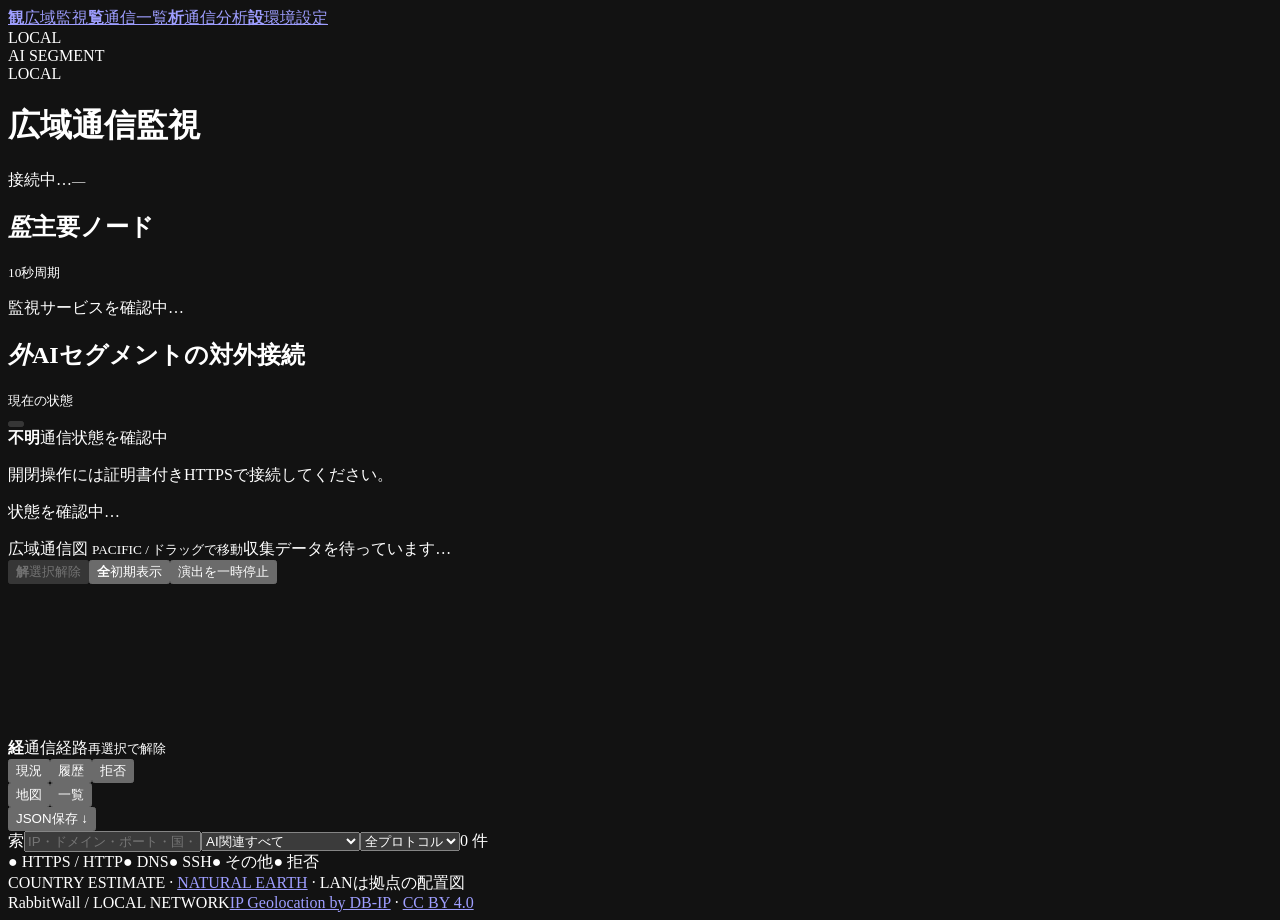
==== src/rabbitwall/static/index.html @ a681644e "Prepare RabbitWall public release with configurable installation and bilingual guides" ====
<!doctype html>
<html lang="ja">
<head><meta charset="utf-8"><meta name="viewport" content="width=device-width,initial-scale=1"><meta name="color-scheme" content="dark"><title>RabbitWall · NETWORK OBSERVATORY</title><link rel="stylesheet" href="/style.css"><script src="/atlas.js" defer></script><script src="/app.js" defer></script></head>
<body>
<aside><nav aria-label="メインメニュー"><a class="nav active" href="#monitor" data-nav="monitor"><b>観</b><span>広域監視</span></a><a class="nav" href="#sessions" data-nav="sessions"><b>覧</b><span>通信一覧</span></a><a class="nav" href="#analytics" data-nav="analytics"><b>析</b><span>通信分析</span></a><a class="nav" href="#settings" data-nav="settings"><b>設</b><span>環境設定</span></a></nav><div class="side-note">LOCAL<br>AI SEGMENT<br><span class="dot"></span>LOCAL</div></aside>
<main>
<header><div class="title-block"><h1><span id="page-title">広域通信監視</span><span id="demo" hidden>試験</span></h1></div><div class="live"><div><span id="live-dot" class="dot"></span><span id="health">接続中…</span><small id="updated">—</small></div></div></header>
<div id="notice" role="status" hidden></div>
<div data-page="monitor">
<section class="map-shell" id="map-shell" aria-label="広域通信監視マップ">
<div class="hud-left hud-panel"><article class="node-panel overlay-card"><div class="section-title"><h2><i>監</i>主要ノード</h2><small>10秒周期</small></div><div id="nodes" class="node-list"><p class="muted">監視サービスを確認中…</p></div></article><article id="gate-panel" class="gate-panel overlay-card" data-state="unknown"><div class="section-title"><h2><i>外</i>AIセグメントの対外接続</h2><small>現在の状態</small></div><div class="gate-current" role="status" aria-live="polite"><button id="internet-toggle" class="gate-indicator" type="button" role="switch" aria-checked="false" aria-label="AIセグメントの対外接続" aria-describedby="gate-caption control-message" disabled></button><div><strong id="gate-state" class="gate-state unknown">不明</strong><span id="gate-caption">通信状態を確認中</span></div></div><p id="auth-link" class="hint">開閉操作には証明書付きHTTPSで接続してください。</p><p id="control-message" class="hint" role="status">状態を確認中…</p></article></div>

<div id="atlas-view"><div class="atlas-toolbar"><div><span class="atlas-title">広域通信図 <small>PACIFIC / ドラッグで移動</small></span><span id="atlas-summary" role="status">収集データを待っています…</span></div><div class="map-actions"><button id="atlas-clear" class="export" disabled><b>解</b><span>選択解除</span></button><button id="atlas-reset" class="export"><b>全</b><span>初期表示</span></button><button id="atlas-pause" class="export" aria-pressed="false">演出を一時停止</button></div></div>
<div class="atlas-stage"><canvas id="atlas-canvas" aria-label="太平洋を中心にした世界地図とLAN拠点の通信マップ">経路一覧から同じセッション情報を確認できます。</canvas></div></div>
<div class="atlas-side hud-panel overlay-card"><div class="atlas-side-title"><b>経</b><span>通信経路</span><small>再選択で解除</small></div><div id="atlas-routes" aria-label="マップの通信経路"></div><div id="atlas-detail" class="atlas-detail" aria-live="polite" hidden></div></div>
<div id="map-controls" class="map-controls hud-panel"><div id="session-controls"><div class="panel-head"><div id="session-tabs" class="tabs" role="tablist"><button class="selected" id="tab-flows" role="tab" aria-selected="true">現況</button><button id="tab-history" role="tab" aria-selected="false">履歴</button><button id="tab-drops" role="tab" aria-selected="false">拒否</button></div><div class="session-tools"><div class="view-switch" role="group" aria-label="セッションの表示形式"><button id="view-map" class="selected" aria-pressed="true">地図</button><button id="view-table" aria-pressed="false">一覧</button></div><button id="export" class="export">JSON保存 ↓</button></div></div><div class="filters"><label class="search"><span>索</span><input id="search" placeholder="IP・ドメイン・ポート・国・状態" aria-label="通信検索"></label><select id="scope" aria-label="通信方向"><option value="related">AI関連すべて</option><option value="AI">AI → 上流・その他</option><option value="MANAGEMENT">LAN → AI・RabbitWall</option><option value="RABBITWALL">RabbitWallからの通信</option><option value="all">すべて</option></select><select id="proto" aria-label="プロトコル"><option value="all">全プロトコル</option><option>TCP</option><option>UDP</option><option>ICMP</option></select><span id="row-count">0 件</span></div></div></div>
<div class="atlas-legend"><span>● HTTPS / HTTP</span><span>● DNS</span><span>● SSH</span><span>● その他</span><span>● 拒否</span></div><div class="map-credit">COUNTRY ESTIMATE · <a href="https://www.naturalearthdata.com/about/terms-of-use/" target="_blank" rel="noopener noreferrer">NATURAL EARTH</a> · LANは拠点の配置図</div>
</section>
</div>
<div data-page="sessions" hidden><section class="panel"><div class="section-title list-heading"><h2><i>覧</i>セッション一覧</h2><small>地図と共通の絞り込み</small></div><div id="list-controls"></div><div id="table-view" class="table-wrap"><table><thead id="table-head"></thead><tbody id="rows"></tbody></table></div><div class="table-note" id="table-note"></div></section><section class="metrics" aria-label="通信の集計"><article><span>AI発信・追跡エントリ</span><strong id="ai-count">—</strong></article><article><span>AI発信・宛先IP</span><strong id="dest-count">—</strong></article><article><span>TCP ESTABLISHED</span><strong id="tcp-count">—</strong></article><article><span>拒否ログ <b>直近5分</b></span><strong id="drop-count">—</strong></article></section></div>
<div data-page="analytics" hidden>
<section class="panel analytics-panel"><div class="section-title list-heading"><h2><i>量</i>通信量ランキング</h2><small>AI → 公開IPv4</small></div>
<div class="analytics-toolbar"><label>期間 <select id="ranking-window" aria-label="期間"><option value="1h">直近1時間</option><option value="24h" selected>直近24時間</option></select></label><label>集計 <select id="ranking-group" aria-label="集計"><option value="ip">宛先IP</option><option value="domain">推定ドメイン</option></select></label><label>並び順 <select id="ranking-sort" aria-label="並び順"><option value="tx" selected>送信量</option><option value="rx">受信量</option><option value="total">合計</option></select></label><span id="ranking-period"></span></div>
<div class="analytics-totals"><span>送信 <strong id="ranking-tx">—</strong></span><span>受信 <strong id="ranking-rx">—</strong></span><span id="ranking-coverage"></span></div>
<div class="table-wrap"><table><thead><tr><th>順位</th><th>宛先 / 推定ドメイン</th><th>送信</th><th>受信</th><th>合計</th></tr></thead><tbody id="ranking-rows"></tbody></table></div>
<p class="table-note" id="ranking-note">観測開始後のカウンター差分を1分単位で集計します。最初の観測・短時間の通信・収集停止中の増分は含みません。複数ドメイン候補の通信量は各候補へ重複加算しません。</p></section>
<section class="panel analytics-panel"><div class="section-title list-heading"><h2><i>新</i>初めてのドメイン</h2><small id="new-domain-count">—</small></div><p class="table-note" id="domain-catalogue">この機能で初めて観測してから24時間を「新」と表示します。DNS問い合わせの観測であり、接続の成立を示すものではありません。</p><div class="table-wrap"><table><thead><tr><th>ドメイン</th><th>初回観測</th><th>最終DNS観測</th></tr></thead><tbody id="new-domain-rows"></tbody></table></div></section>
</div>
<div data-page="settings" hidden><section class="settings-grid"><article class="settings-card"><div class="section-title"><h2><i>彩</i>カラースキーマ</h2></div><p>画面と地図の配色を切り替えます。</p><label class="token-label" for="color-scheme">配色</label><select id="color-scheme"><option value="amber">橙 / AMBER</option><option value="cyan">蒼 / CYAN</option><option value="violet">紫 / VIOLET</option><option value="white">白 / WHITE · 明色</option><option value="green">緑 / GREEN</option><option value="blue">青 / BLUE</option><option value="red">紅 / RED</option></select><p id="theme-message" class="hint" role="status">配色はこのブラウザーに保存されます。</p></article><article class="settings-card"><div class="section-title"><h2><i>国</i>IPアドレスの国表示</h2><span id="geoip-status" class="badge">確認中</span></div><p>国別IPデータをRabbitWall内で照合します。通信先IPを外部へ送信しません。</p><dl class="settings-data"><dt>データ</dt><dd id="geoip-source">—</dd><dt>版</dt><dd id="geoip-edition">—</dd><dt>更新日時</dt><dd id="geoip-updated">—</dd></dl><p id="geoip-message" class="hint">—</p><details><summary>国別IPデータを導入・更新する</summary><pre>sudo python3 /opt/rabbitwall/update_geoip.py</pre></details><p class="hint">国は概算です。LANは設定した拠点の配置図として表示します。アニメーションはセッションの存在を示す演出で、パケット数・通信速度を表しません。</p></article></section></div>

<footer><span>RabbitWall / LOCAL NETWORK</span><span><a href="https://db-ip.com" target="_blank" rel="noopener noreferrer">IP Geolocation by DB-IP</a> · <a href="https://creativecommons.org/licenses/by/4.0/" target="_blank" rel="noopener noreferrer">CC BY 4.0</a></span></footer>
</main></body></html>
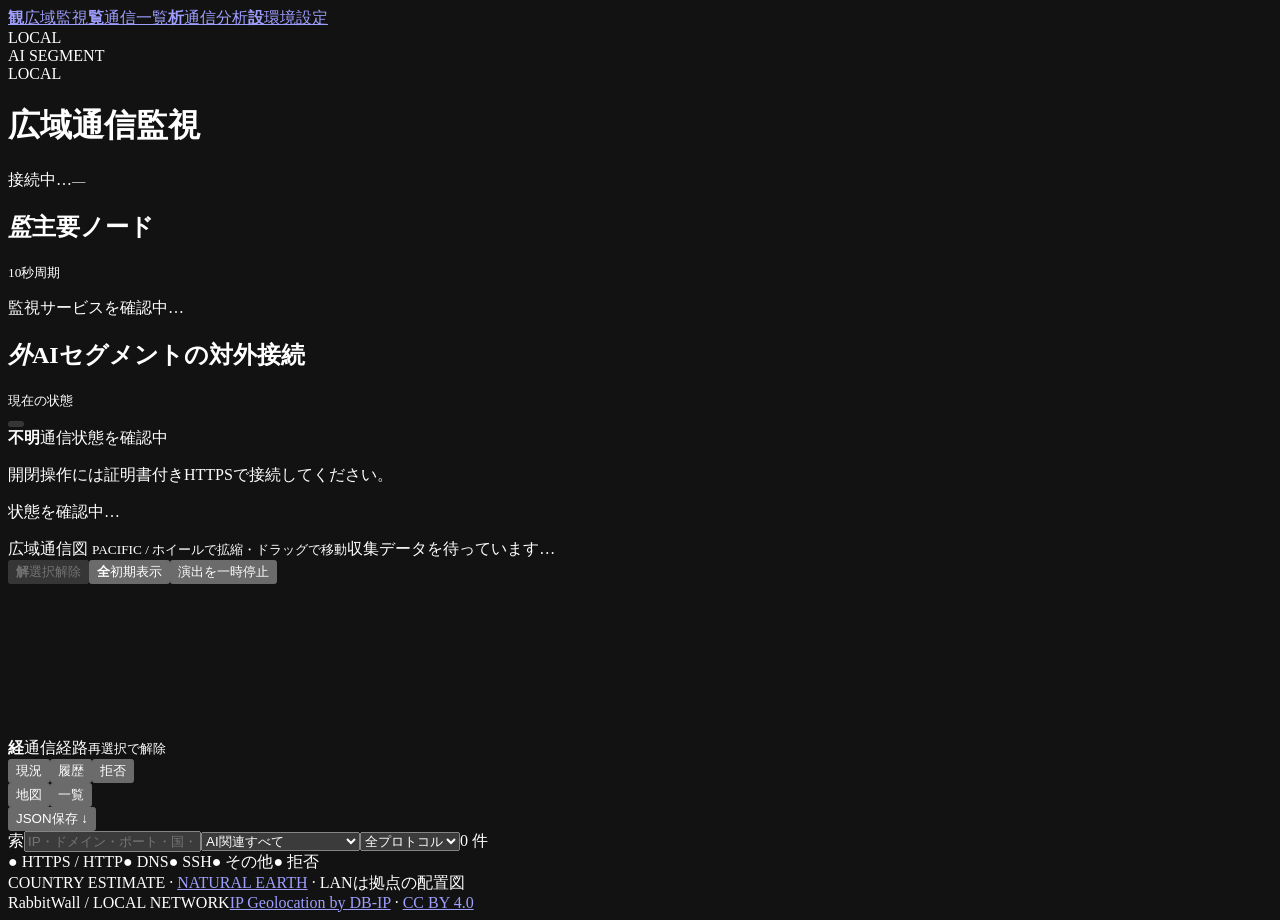
==== commit 97a9895d: "Add cursor-centered wheel zoom to session map" ====
--- a/src/rabbitwall/static/index.html
+++ b/src/rabbitwall/static/index.html
@@ -10,7 +10,7 @@
 <section class="map-shell" id="map-shell" aria-label="広域通信監視マップ">
 <div class="hud-left hud-panel"><article class="node-panel overlay-card"><div class="section-title"><h2><i>監</i>主要ノード</h2><small>10秒周期</small></div><div id="nodes" class="node-list"><p class="muted">監視サービスを確認中…</p></div></article><article id="gate-panel" class="gate-panel overlay-card" data-state="unknown"><div class="section-title"><h2><i>外</i>AIセグメントの対外接続</h2><small>現在の状態</small></div><div class="gate-current" role="status" aria-live="polite"><button id="internet-toggle" class="gate-indicator" type="button" role="switch" aria-checked="false" aria-label="AIセグメントの対外接続" aria-describedby="gate-caption control-message" disabled></button><div><strong id="gate-state" class="gate-state unknown">不明</strong><span id="gate-caption">通信状態を確認中</span></div></div><p id="auth-link" class="hint">開閉操作には証明書付きHTTPSで接続してください。</p><p id="control-message" class="hint" role="status">状態を確認中…</p></article></div>
 
-<div id="atlas-view"><div class="atlas-toolbar"><div><span class="atlas-title">広域通信図 <small>PACIFIC / ドラッグで移動</small></span><span id="atlas-summary" role="status">収集データを待っています…</span></div><div class="map-actions"><button id="atlas-clear" class="export" disabled><b>解</b><span>選択解除</span></button><button id="atlas-reset" class="export"><b>全</b><span>初期表示</span></button><button id="atlas-pause" class="export" aria-pressed="false">演出を一時停止</button></div></div>
+<div id="atlas-view"><div class="atlas-toolbar"><div><span class="atlas-title">広域通信図 <small>PACIFIC / ホイールで拡縮・ドラッグで移動</small></span><span id="atlas-summary" role="status">収集データを待っています…</span></div><div class="map-actions"><button id="atlas-clear" class="export" disabled><b>解</b><span>選択解除</span></button><button id="atlas-reset" class="export"><b>全</b><span>初期表示</span></button><button id="atlas-pause" class="export" aria-pressed="false">演出を一時停止</button></div></div>
 <div class="atlas-stage"><canvas id="atlas-canvas" aria-label="太平洋を中心にした世界地図とLAN拠点の通信マップ">経路一覧から同じセッション情報を確認できます。</canvas></div></div>
 <div class="atlas-side hud-panel overlay-card"><div class="atlas-side-title"><b>経</b><span>通信経路</span><small>再選択で解除</small></div><div id="atlas-routes" aria-label="マップの通信経路"></div><div id="atlas-detail" class="atlas-detail" aria-live="polite" hidden></div></div>
 <div id="map-controls" class="map-controls hud-panel"><div id="session-controls"><div class="panel-head"><div id="session-tabs" class="tabs" role="tablist"><button class="selected" id="tab-flows" role="tab" aria-selected="true">現況</button><button id="tab-history" role="tab" aria-selected="false">履歴</button><button id="tab-drops" role="tab" aria-selected="false">拒否</button></div><div class="session-tools"><div class="view-switch" role="group" aria-label="セッションの表示形式"><button id="view-map" class="selected" aria-pressed="true">地図</button><button id="view-table" aria-pressed="false">一覧</button></div><button id="export" class="export">JSON保存 ↓</button></div></div><div class="filters"><label class="search"><span>索</span><input id="search" placeholder="IP・ドメイン・ポート・国・状態" aria-label="通信検索"></label><select id="scope" aria-label="通信方向"><option value="related">AI関連すべて</option><option value="AI">AI → 上流・その他</option><option value="MANAGEMENT">LAN → AI・RabbitWall</option><option value="RABBITWALL">RabbitWallからの通信</option><option value="all">すべて</option></select><select id="proto" aria-label="プロトコル"><option value="all">全プロトコル</option><option>TCP</option><option>UDP</option><option>ICMP</option></select><span id="row-count">0 件</span></div></div></div>
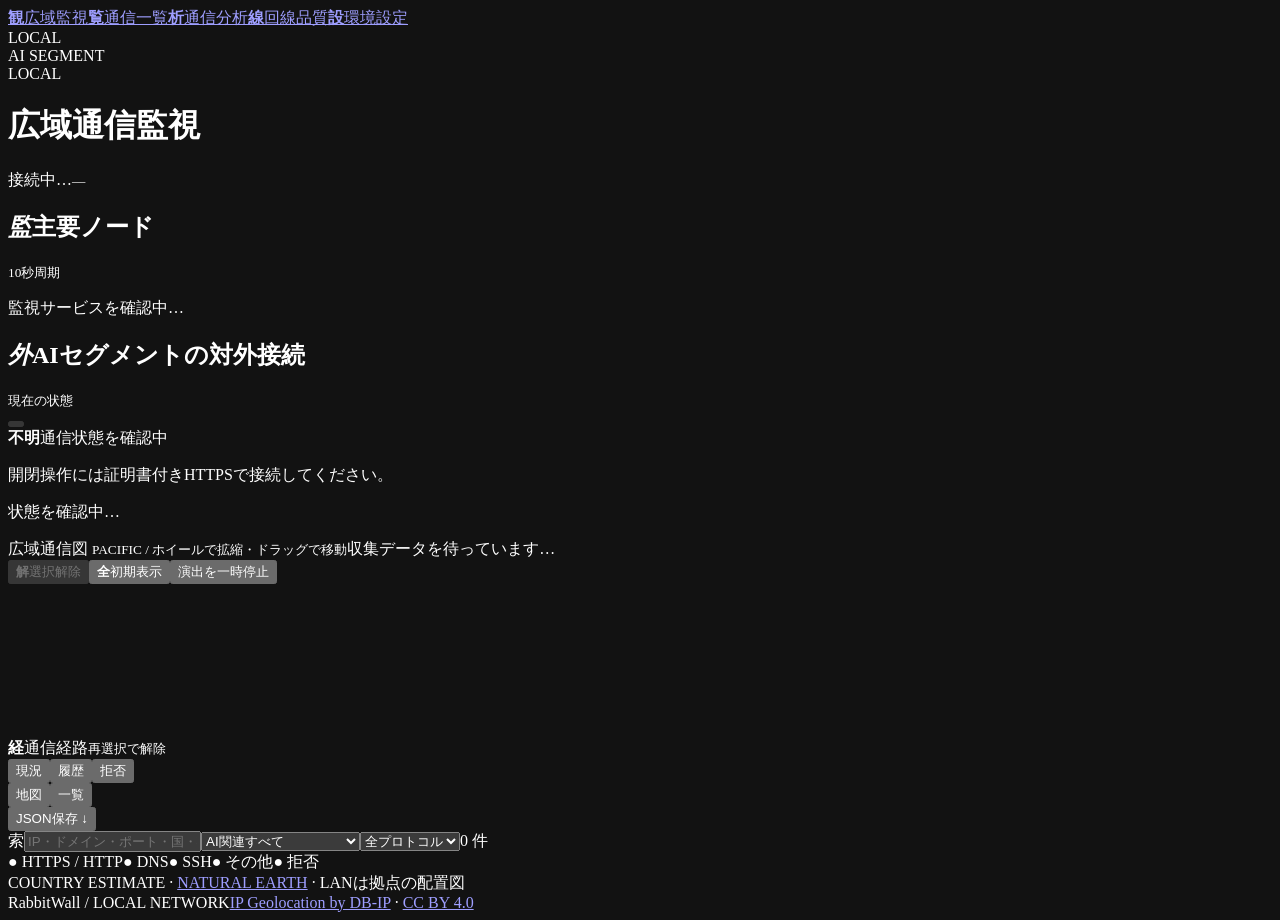
==== commit b8301e49: "Add uplink quality page with an unprivileged probe service Measure gateway Ping, direct upstream DNS" ====
--- a/src/rabbitwall/static/index.html
+++ b/src/rabbitwall/static/index.html
@@ -2,7 +2,7 @@
 <html lang="ja">
 <head><meta charset="utf-8"><meta name="viewport" content="width=device-width,initial-scale=1"><meta name="color-scheme" content="dark"><title>RabbitWall · NETWORK OBSERVATORY</title><link rel="stylesheet" href="/style.css"><script src="/atlas.js" defer></script><script src="/app.js" defer></script></head>
 <body>
-<aside><nav aria-label="メインメニュー"><a class="nav active" href="#monitor" data-nav="monitor"><b>観</b><span>広域監視</span></a><a class="nav" href="#sessions" data-nav="sessions"><b>覧</b><span>通信一覧</span></a><a class="nav" href="#analytics" data-nav="analytics"><b>析</b><span>通信分析</span></a><a class="nav" href="#settings" data-nav="settings"><b>設</b><span>環境設定</span></a></nav><div class="side-note">LOCAL<br>AI SEGMENT<br><span class="dot"></span>LOCAL</div></aside>
+<aside><nav aria-label="メインメニュー"><a class="nav active" href="#monitor" data-nav="monitor"><b>観</b><span>広域監視</span></a><a class="nav" href="#sessions" data-nav="sessions"><b>覧</b><span>通信一覧</span></a><a class="nav" href="#analytics" data-nav="analytics"><b>析</b><span>通信分析</span></a><a class="nav" href="#uplink" data-nav="uplink"><b>線</b><span>回線品質</span></a><a class="nav" href="#settings" data-nav="settings"><b>設</b><span>環境設定</span></a></nav><div class="side-note">LOCAL<br>AI SEGMENT<br><span class="dot"></span>LOCAL</div></aside>
 <main>
 <header><div class="title-block"><h1><span id="page-title">広域通信監視</span><span id="demo" hidden>試験</span></h1></div><div class="live"><div><span id="live-dot" class="dot"></span><span id="health">接続中…</span><small id="updated">—</small></div></div></header>
 <div id="notice" role="status" hidden></div>
@@ -26,7 +26,12 @@
 <p class="table-note" id="ranking-note">観測開始後のカウンター差分を1分単位で集計します。最初の観測・短時間の通信・収集停止中の増分は含みません。複数ドメイン候補の通信量は各候補へ重複加算しません。</p></section>
 <section class="panel analytics-panel"><div class="section-title list-heading"><h2><i>新</i>初めてのドメイン</h2><small id="new-domain-count">—</small></div><p class="table-note" id="domain-catalogue">この機能で初めて観測してから24時間を「新」と表示します。DNS問い合わせの観測であり、接続の成立を示すものではありません。</p><div class="table-wrap"><table><thead><tr><th>ドメイン</th><th>初回観測</th><th>最終DNS観測</th></tr></thead><tbody id="new-domain-rows"></tbody></table></div></section>
 </div>
-<div data-page="settings" hidden><section class="settings-grid"><article class="settings-card"><div class="section-title"><h2><i>彩</i>カラースキーマ</h2></div><p>画面と地図の配色を切り替えます。</p><label class="token-label" for="color-scheme">配色</label><select id="color-scheme"><option value="amber">橙 / AMBER</option><option value="cyan">蒼 / CYAN</option><option value="violet">紫 / VIOLET</option><option value="white">白 / WHITE · 明色</option><option value="green">緑 / GREEN</option><option value="blue">青 / BLUE</option><option value="red">紅 / RED</option></select><p id="theme-message" class="hint" role="status">配色はこのブラウザーに保存されます。</p></article><article class="settings-card"><div class="section-title"><h2><i>国</i>IPアドレスの国表示</h2><span id="geoip-status" class="badge">確認中</span></div><p>国別IPデータをRabbitWall内で照合します。通信先IPを外部へ送信しません。</p><dl class="settings-data"><dt>データ</dt><dd id="geoip-source">—</dd><dt>版</dt><dd id="geoip-edition">—</dd><dt>更新日時</dt><dd id="geoip-updated">—</dd></dl><p id="geoip-message" class="hint">—</p><details><summary>国別IPデータを導入・更新する</summary><pre>sudo python3 /opt/rabbitwall/update_geoip.py</pre></details><p class="hint">国は概算です。LANは設定した拠点の配置図として表示します。アニメーションはセッションの存在を示す演出で、パケット数・通信速度を表しません。</p></article></section></div>
+<div data-page="uplink" hidden>
+<section class="metrics uplink-metrics" aria-label="上流回線の現在値"><article><span>ゲートウェイ RTT <b id="uplink-gateway-target">—</b></span><strong id="uplink-gateway">—</strong><small id="uplink-gateway-detail" class="uplink-detail">—</small></article><article><span>上流DNS 応答 <b id="uplink-dns-target">—</b></span><strong id="uplink-dns">—</strong><small id="uplink-dns-detail" class="uplink-detail">—</small></article><article><span>インターネット TCP 443 接続</span><strong id="uplink-internet">—</strong><small id="uplink-internet-detail" class="uplink-detail">—</small></article><article><span>失敗 <b>直近1時間</b></span><strong id="uplink-failures">—</strong><small id="uplink-updated" class="uplink-detail">—</small></article></section>
+<section class="panel analytics-panel"><div class="section-title list-heading"><h2><i>線</i>応答時間の推移</h2><small id="uplink-period">—</small></div><div class="uplink-legend"><span class="series-gateway">● ゲートウェイ</span><span class="series-dns">● 上流DNS</span><span class="series-internet">● インターネット (平均)</span><span class="series-fail">× 失敗</span></div><svg id="uplink-chart" class="uplink-chart" viewBox="0 0 800 220" role="img" aria-label="ゲートウェイ・上流DNS・インターネットの応答時間の推移"></svg><p class="table-note" id="uplink-note">RabbitWall本体から約30秒ごとに計測します。ゲートウェイはPing、上流DNSは設定したDNSサーバーへの問い合わせ、インターネットは公開IPへのTCP 443接続時間です。AIセグメントの開閉状態に関係なく計測し、FW設定は変更しません。</p></section>
+<section class="panel analytics-panel"><div class="section-title list-heading"><h2><i>障</i>計測エラー</h2><small id="uplink-error-count">—</small></div><div class="table-wrap"><table><thead><tr><th>時刻</th><th>対象</th><th>宛先</th><th>内容</th></tr></thead><tbody id="uplink-error-rows"></tbody></table></div></section>
+</div>
+<div data-page="settings" hidden><section class="settings-grid"><article class="settings-card node-settings"><div class="section-title"><h2><i>端</i>ノード管理</h2><span id="node-count" class="badge">—</span></div><p>ノード名・IP・接続先と死活監視を設定します。管理PCからのSSH・Pingは、監視とは別に許可できます。</p><p class="hint">保存するとすぐに反映します。NIC・DNS・対外接続の開閉状態は変更しません。管理アクセスの許可を外すと、既存のSSH接続も遮断します。</p><form id="node-form"><fieldset id="node-fields" disabled><legend class="sr-only">登録ノード</legend><div id="node-editor"></div><button id="node-add" type="button" class="secondary">＋ ノードを追加</button></fieldset><div class="node-form-actions"><button id="node-save" type="submit" class="primary" disabled>保存して反映</button><button id="node-reload" type="button" class="secondary">再読み込み</button></div></form><p id="node-message" class="hint" role="status" aria-live="polite">ノード設定を読み込んでいます…</p></article><article class="settings-card"><div class="section-title"><h2><i>彩</i>カラースキーマ</h2></div><p>画面と地図の配色を切り替えます。</p><label class="token-label" for="color-scheme">配色</label><select id="color-scheme"><option value="amber">橙 / AMBER</option><option value="cyan">蒼 / CYAN</option><option value="violet">紫 / VIOLET</option><option value="white">白 / WHITE · 明色</option><option value="green">緑 / GREEN</option><option value="blue">青 / BLUE</option><option value="red">紅 / RED</option></select><p id="theme-message" class="hint" role="status">配色はこのブラウザーに保存されます。</p></article><article class="settings-card"><div class="section-title"><h2><i>国</i>IPアドレスの国表示</h2><span id="geoip-status" class="badge">確認中</span></div><p>国別IPデータをRabbitWall内で照合します。通信先IPを外部へ送信しません。</p><dl class="settings-data"><dt>データ</dt><dd id="geoip-source">—</dd><dt>版</dt><dd id="geoip-edition">—</dd><dt>更新日時</dt><dd id="geoip-updated">—</dd></dl><p id="geoip-message" class="hint">—</p><details><summary>国別IPデータを導入・更新する</summary><pre>sudo python3 /opt/rabbitwall/update_geoip.py</pre></details><p class="hint">国は概算です。LANは設定した拠点の配置図として表示します。アニメーションはセッションの存在を示す演出で、パケット数・通信速度を表しません。</p></article></section></div>
 
 <footer><span>RabbitWall / LOCAL NETWORK</span><span><a href="https://db-ip.com" target="_blank" rel="noopener noreferrer">IP Geolocation by DB-IP</a> · <a href="https://creativecommons.org/licenses/by/4.0/" target="_blank" rel="noopener noreferrer">CC BY 4.0</a></span></footer>
 </main></body></html>
